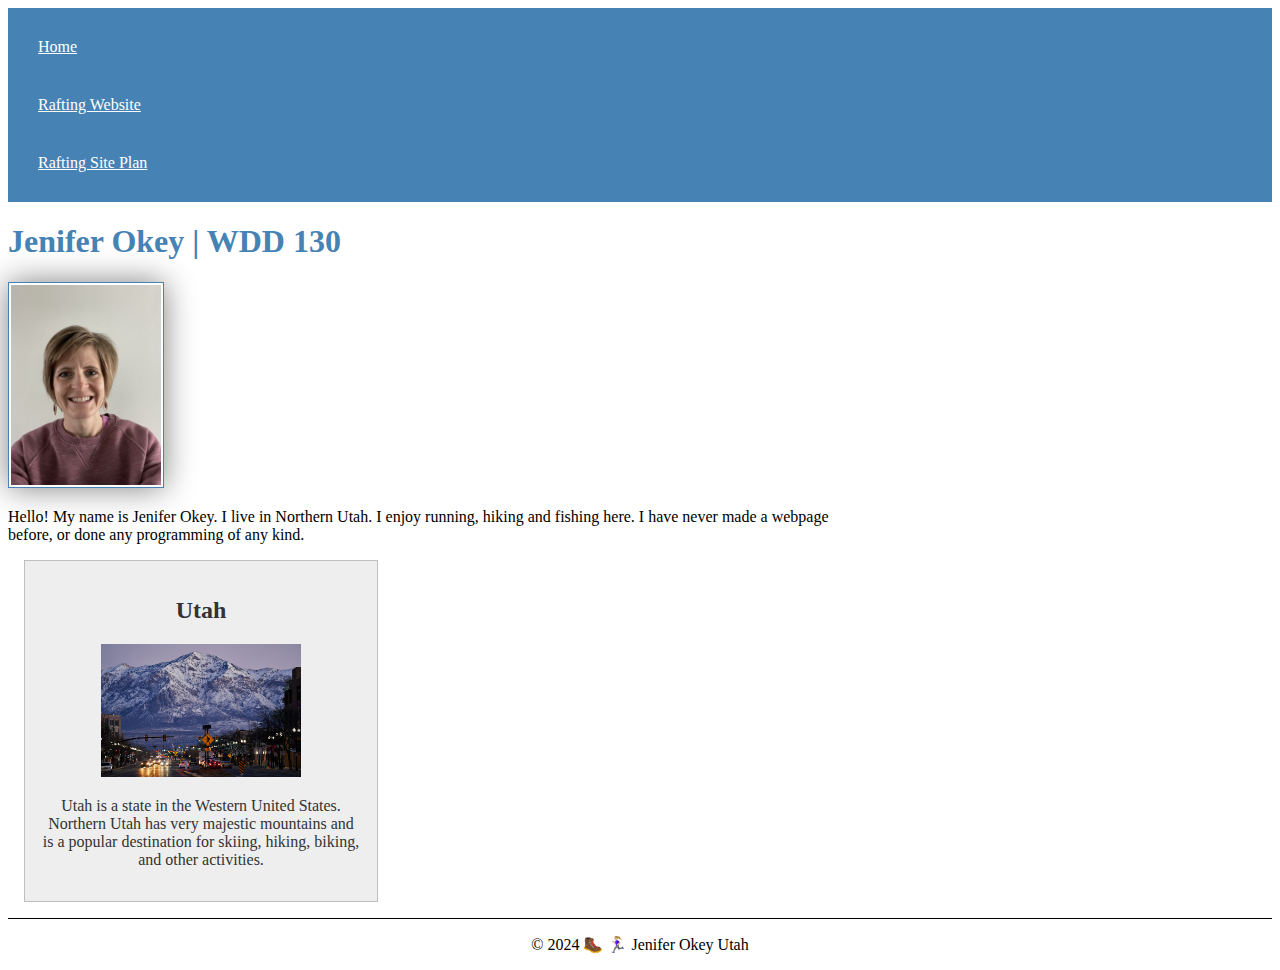
==== index.html @ d99445ac "site update" ====
<!DOCTYPE html>

<html lang="en-US">
    <head>
        <meta charset="utf-8">
        <meta name="viewport" content="width=device-width, initial scale=1.0">
        <title> Jenifer Okey | WDD 130</title>
        <meta name="description" content="This home page is for Jenifer Okey as a student in the BYU-ID wdd130 course">
        <meta name="author" content="Jenifer Okey">
        <link rel="stylesheet" href="styles/styles.css">
    </head>

    <body>
        <header>
            <nav>
                <a href="#">Home</a>
                <a href="wwr/">Rafting Website</a>
                <a href="wwr/site-plan-rafting.html">Rafting Site Plan</a> 
            </nav>

        </header>
        <main>
            <h1>Jenifer Okey | WDD 130</h1>
            <img src="images/profile.jpg" alt="Jenifer Okey" width="200">
            <p> Hello! My name is Jenifer Okey. I live in Northern Utah. 
                I enjoy running, hiking and fishing here. I have never made a 
                webpage before, or done any programming of any kind.</p> 

        </main>
        <aside>
            <h2>Utah</h2>
            <img src="images/Wash Ave ogdenut.jpeg" alt="Ogden Utah">
            <p>Utah is a state in the Western United States. Northern Utah has very majestic mountains and is a popular destination for skiing, hiking, biking, and other activities.</p>
        </aside>
        <footer>
            <p>&copy; 2024 🥾 🏃🏼‍♀️ Jenifer Okey Utah</p>

        </footer>
    </body>
</html>
---- styles/styles.css ----
nav {
    background-color: steelblue;
    padding: 10px;
}

nav a {
    color: white;
    display: block;
    padding: 20px;
}

h1 {
    color: steelblue;   
}

main img {
    width: 150px;
    height: auto;
    border: 1px solid steelblue;
    padding: 2px;
    box-shadow: 0 0 30px gray;
}

p {
    padding: 0px;
}

main {
    max-width: 840px;
}

aside {
    width: 20rem;
    margin: 1rem;
    border: 1px solid rgba(0, 0, 0, 0.2);
    padding: 1rem;
    background-color: #eee;
    color: #333;
    text-align: center;
}

aside img {
    width: 200px;
    height: auto;
}

footer {
    margin-top: 15px;
    border-top: 1px solid #000;
    text-align: center;
}
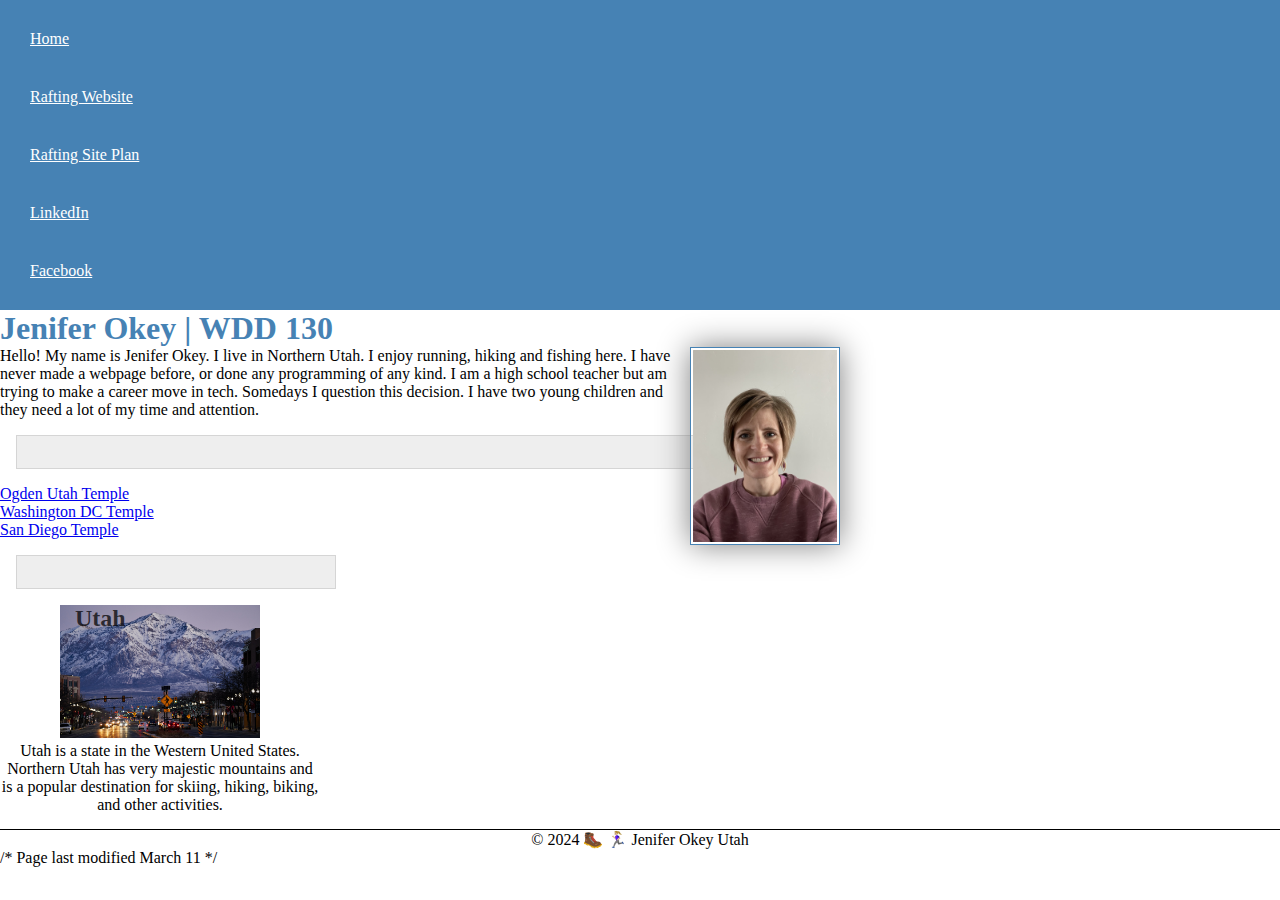
==== commit 63e9ac9c: "site updates" ====
--- a/index.html
+++ b/index.html
@@ -3,7 +3,7 @@
 <html lang="en-US">
     <head>
         <meta charset="utf-8">
-        <meta name="viewport" content="width=device-width, initial scale=1.0">
+        <meta name="viewport" content="width=device-width, initial-scale=1.0">
         <title> Jenifer Okey | WDD 130</title>
         <meta name="description" content="This home page is for Jenifer Okey as a student in the BYU-ID wdd130 course">
         <meta name="author" content="Jenifer Okey">
@@ -16,20 +16,34 @@
                 <a href="#">Home</a>
                 <a href="wwr/">Rafting Website</a>
                 <a href="wwr/site-plan-rafting.html">Rafting Site Plan</a> 
+                <a href="https://linkedin.com">LinkedIn</a>
+                <a href="https://facebook.com">Facebook</a>
             </nav>
 
         </header>
         <main>
             <h1>Jenifer Okey | WDD 130</h1>
-            <img src="images/profile.jpg" alt="Jenifer Okey" width="200">
+            <img src="images/profile.jpg" alt="Jeni Okey" width="200">
             <p> Hello! My name is Jenifer Okey. I live in Northern Utah. 
                 I enjoy running, hiking and fishing here. I have never made a 
-                webpage before, or done any programming of any kind.</p> 
+                webpage before, or done any programming of any kind. I am a high school
+                teacher but am trying to make a career move in tech. Somedays I question
+                this decision. I have two young children and they need a lot of my time 
+                and attention. </p> 
+
+            <ul>
+                <ul class="box"></ul>
+                <li><a href="https://www.churchofjesuschrist.org/temples/details/ogden-utah-temple?lang=eng" target="_blank">Ogden Utah Temple</a></li>
+                <li><a href="https://www.churchofjesuschrist.org/temples/details/washington-d.c.-temple?lang=eng" target="_blank">Washington DC Temple</a></li>
+                <li><a href="https://www.churchofjesuschrist.org/temples/details/san-diego-california-temple?lang=eng" target="_blank">San Diego Temple</a></li>
+            </ul>
 
         </main>
+       
         <aside>
-            <h2>Utah</h2>
-            <img src="images/Wash Ave ogdenut.jpeg" alt="Ogden Utah">
+            <aside class="box"></aside>
+            <h2>Utah</h2> 
+            <img src="images/wash_ave_ogden.jpeg" alt="Ogden Utah">
             <p>Utah is a state in the Western United States. Northern Utah has very majestic mountains and is a popular destination for skiing, hiking, biking, and other activities.</p>
         </aside>
         <footer>
@@ -37,4 +51,5 @@
 
         </footer>
     </body>
+    /* Page last modified March 11 */
 </html>--- a/styles/styles.css
+++ b/styles/styles.css
@@ -1,3 +1,9 @@
+*{
+    margin: 0;
+    padding: 0;
+    box-sizing: border-box;
+}
+
 nav {
     background-color: steelblue;
     padding: 10px;
@@ -14,6 +20,7 @@
 }
 
 main img {
+    float: right;
     width: 150px;
     height: auto;
     border: 1px solid steelblue;
@@ -22,7 +29,7 @@
 }
 
 p {
-    padding: 0px;
+    padding: 0;
 }
 
 main {
@@ -31,11 +38,6 @@
 
 aside {
     width: 20rem;
-    margin: 1rem;
-    border: 1px solid rgba(0, 0, 0, 0.2);
-    padding: 1rem;
-    background-color: #eee;
-    color: #333;
     text-align: center;
 }
 
@@ -44,8 +46,24 @@
     height: auto;
 }
 
+aside h2 {
+    position: absolute;
+    top: auto;
+    left: 75px;
+    color: #070608c3;
+}
+
 footer {
     margin-top: 15px;
     border-top: 1px solid #000;
     text-align: center;
+}
+
+/*Class Selectors*/
+.box {
+    margin: 1rem;
+    border: 1px solid rgba(0,0, 0, .1);
+    padding: 1rem;
+    background-color: #eee;
+    color: #000;
 }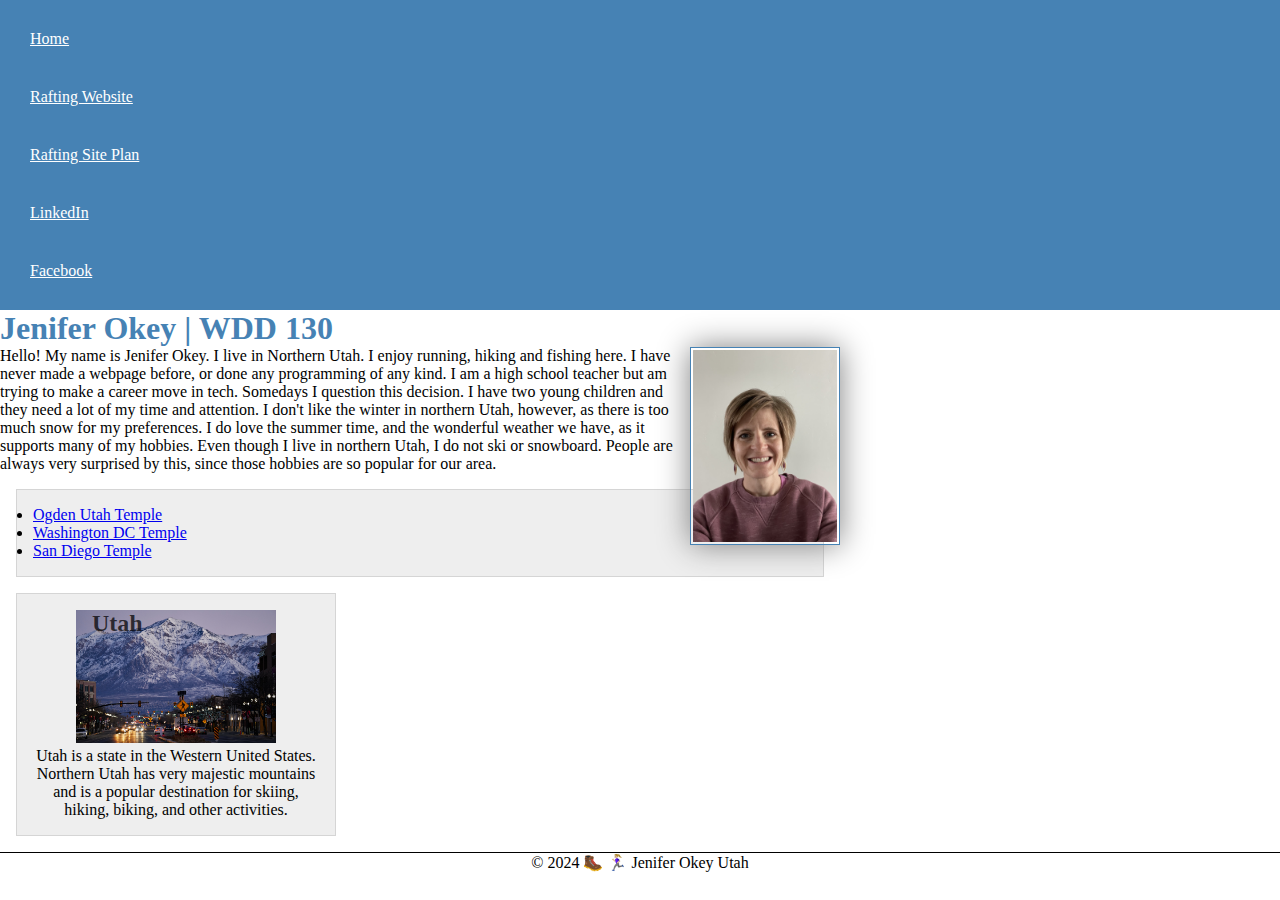
==== commit 5514bdfe: "site updates" ====
--- a/index.html
+++ b/index.html
@@ -1,3 +1,4 @@
+<!-- Page last modified March 11 -->
 <!DOCTYPE html>
 
 <html lang="en-US">
@@ -29,10 +30,12 @@
                 webpage before, or done any programming of any kind. I am a high school
                 teacher but am trying to make a career move in tech. Somedays I question
                 this decision. I have two young children and they need a lot of my time 
-                and attention. </p> 
-
-            <ul>
-                <ul class="box"></ul>
+                and attention. I don't like the winter in northern Utah, however, as there
+                is too much snow for my preferences. I do love the summer time, and the wonderful
+                weather we have, as it supports many of my hobbies. Even though I live in northern
+                Utah, I do not ski or snowboard. People are always very surprised by this, since those
+                hobbies are so popular for our area.</p> 
+            <ul class="box">
                 <li><a href="https://www.churchofjesuschrist.org/temples/details/ogden-utah-temple?lang=eng" target="_blank">Ogden Utah Temple</a></li>
                 <li><a href="https://www.churchofjesuschrist.org/temples/details/washington-d.c.-temple?lang=eng" target="_blank">Washington DC Temple</a></li>
                 <li><a href="https://www.churchofjesuschrist.org/temples/details/san-diego-california-temple?lang=eng" target="_blank">San Diego Temple</a></li>
@@ -40,8 +43,7 @@
 
         </main>
        
-        <aside>
-            <aside class="box"></aside>
+        <aside class="box">
             <h2>Utah</h2> 
             <img src="images/wash_ave_ogden.jpeg" alt="Ogden Utah">
             <p>Utah is a state in the Western United States. Northern Utah has very majestic mountains and is a popular destination for skiing, hiking, biking, and other activities.</p>
@@ -51,5 +53,4 @@
 
         </footer>
     </body>
-    /* Page last modified March 11 */
 </html>--- a/styles/styles.css
+++ b/styles/styles.css
@@ -20,12 +20,13 @@
 }
 
 main img {
-    float: right;
     width: 150px;
     height: auto;
     border: 1px solid steelblue;
     padding: 2px;
     box-shadow: 0 0 30px gray;
+    float: right;
+    margin: 0, 0, 1rem, 1rem;
 }
 
 p {
@@ -39,6 +40,7 @@
 aside {
     width: 20rem;
     text-align: center;
+    position: relative;
 }
 
 aside img {
